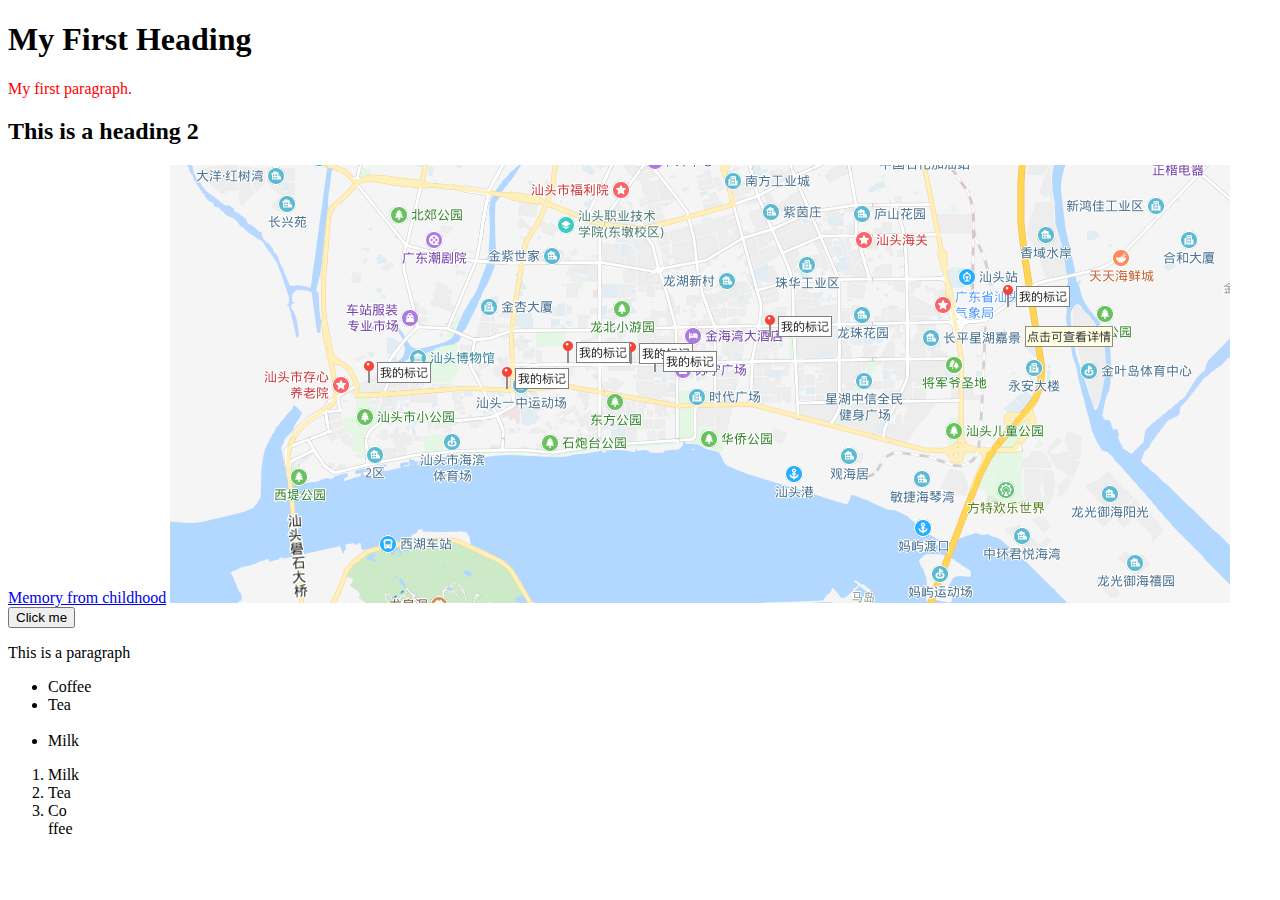
==== index.htm @ 7d20c74f "First push" ====
<!DOCTYPE html>
<html lang="en-US">
    <body>
        <h1>My First Heading</h1>

        <p style="color:red">My first paragraph.</p>

        <h2>This is a heading 2</h2>

        <a href="https://www.4399.com">Memory from childhood</a>
        
        <img src="Destination.png" alt="Shantou"> 

        <button>Click me</button>
        
        <p title="I'm a tooltip">
            This is a paragraph
        </p>

        <ul> 
            <li>Coffee</li>
            <li>Tea</li>
            <br>
            <li>Milk</li>
        </ul>

        <ol>
            <li>Milk</li>
            <li>Tea</li>
            <li>Co<br>ffee</li>
        </ol>
    </body>
</html>
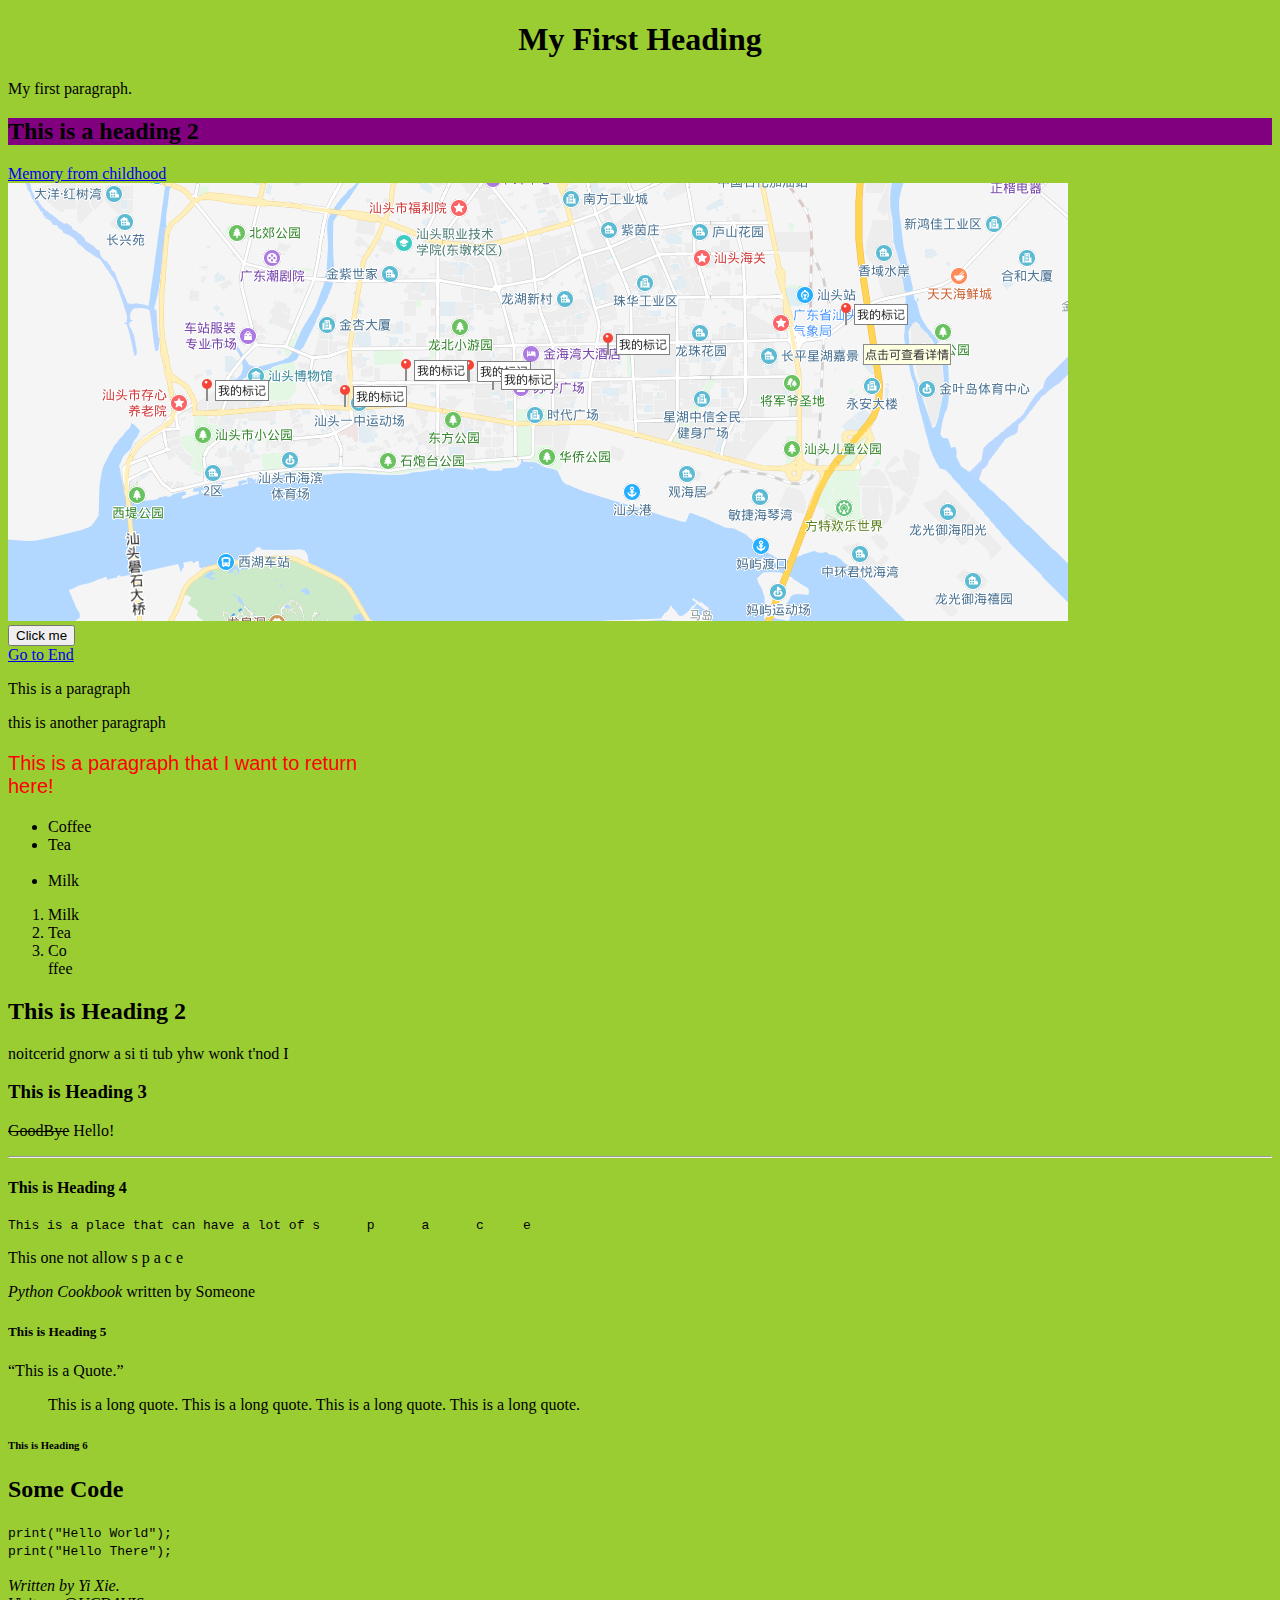
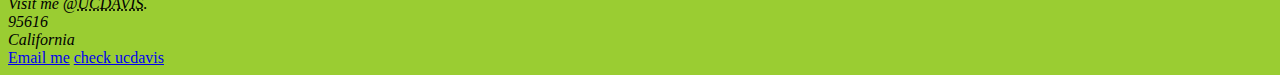
==== commit 0a4e0178: "add some style" ====
--- a/index.htm
+++ b/index.htm
@@ -1,33 +1,70 @@
 <!DOCTYPE html>
 <html lang="en-US">
-    <body>
-        <h1>My First Heading</h1>
+    <body style="background-color: yellowgreen"> <!--Change the Background color-->
+        <h1 style="text-align:center">My First Heading</h1>    <!--align the heading 1 at center-->
 
-        <p style="color:red">My first paragraph.</p>
+        <p>My first paragraph.</p>    <!--Change the color of the paragraph-->
 
-        <h2>This is a heading 2</h2>
+        <h2 style="background-color: purple">This is a heading 2</h2>
+        <a href="https://www.4399.com">Memory from childhood</a>
+        <br>
+        <img src="Destination.png" alt="Shantou">  <!--alt contents will apear if the page cannot find the picture-->
+        <br>
+        <button>Click me</button>
+        <br>
+        <a href="#end">Go to End</a>
 
-        <a href="https://www.4399.com">Memory from childhood</a>
-        
-        <img src="Destination.png" alt="Shantou"> 
-
-        <button>Click me</button>
-        
-        <p title="I'm a tooltip">
+        <p title="I'm a tooltip">   <!--the browser will show this sentence if put mouse on the paragraph-->
             This is a paragraph
         </p>
+        <p>this is another paragraph</p>
+        <p style="font-family:arial;color:red;font-size:20px;">This is a paragraph that I want to return <br> here!</p>
 
-        <ul> 
+        <ul>                        <!--bullet point list-->
             <li>Coffee</li>
             <li>Tea</li>
             <br>
             <li>Milk</li>
         </ul>
 
-        <ol>
+        <ol>                        <!--1.2.3.list-->
             <li>Milk</li>
             <li>Tea</li>
             <li>Co<br>ffee</li>
         </ol>
+        <h2>This is Heading 2</h2>  <!--Title can use for multiple times-->
+        <bdo dir="rtl">I don't know why but it is a wrong direction</bdo>
+
+        <h3>This is Heading 3</h3>  <!--Make sure title is title-->
+        <p><del>GoodBye</del> Hello!</p>
+
+        <hr>    <!--Split Line-->
+        <h4>This is Heading 4</h4>
+        <pre>This is a place that can have a lot of s      p      a      c     e</pre>
+        <p>This one not allow s    p   a    c    e</p>
+        <p><cite>Python Cookbook</cite> written by Someone</p>
+
+        <h5>This is Heading 5</h5>
+        <q>This is a Quote.</q>
+        <blockquote>This is a long quote. This is a long quote. This is a long quote. This is a long quote.</blockquote>
+      
+        <h6>This is Heading 6</h6>
+        <h2>Some Code</h2>
+        <code>
+            print("Hello World");<br>
+            print("Hello There");
+        </code>
+        <br>
+        <br>
+        <address>
+            Written by Yi Xie. <br>
+            Visit me @<dfn><abbr title="University of California, Davis">UCDAVIS</abbr></dfn>. <br>
+            95616 <br>
+            California
+        </address>
+        <a href="mailto:yilxie@ucdavis.edu?subject=Hello again">Email me</a>
+        <a href="www.ucdavis.edu"target="_blank">check ucdavis</a>   <!--open the website in another page-->
+        <a name="end"></a>
     </body>
-</html>+</html>
+
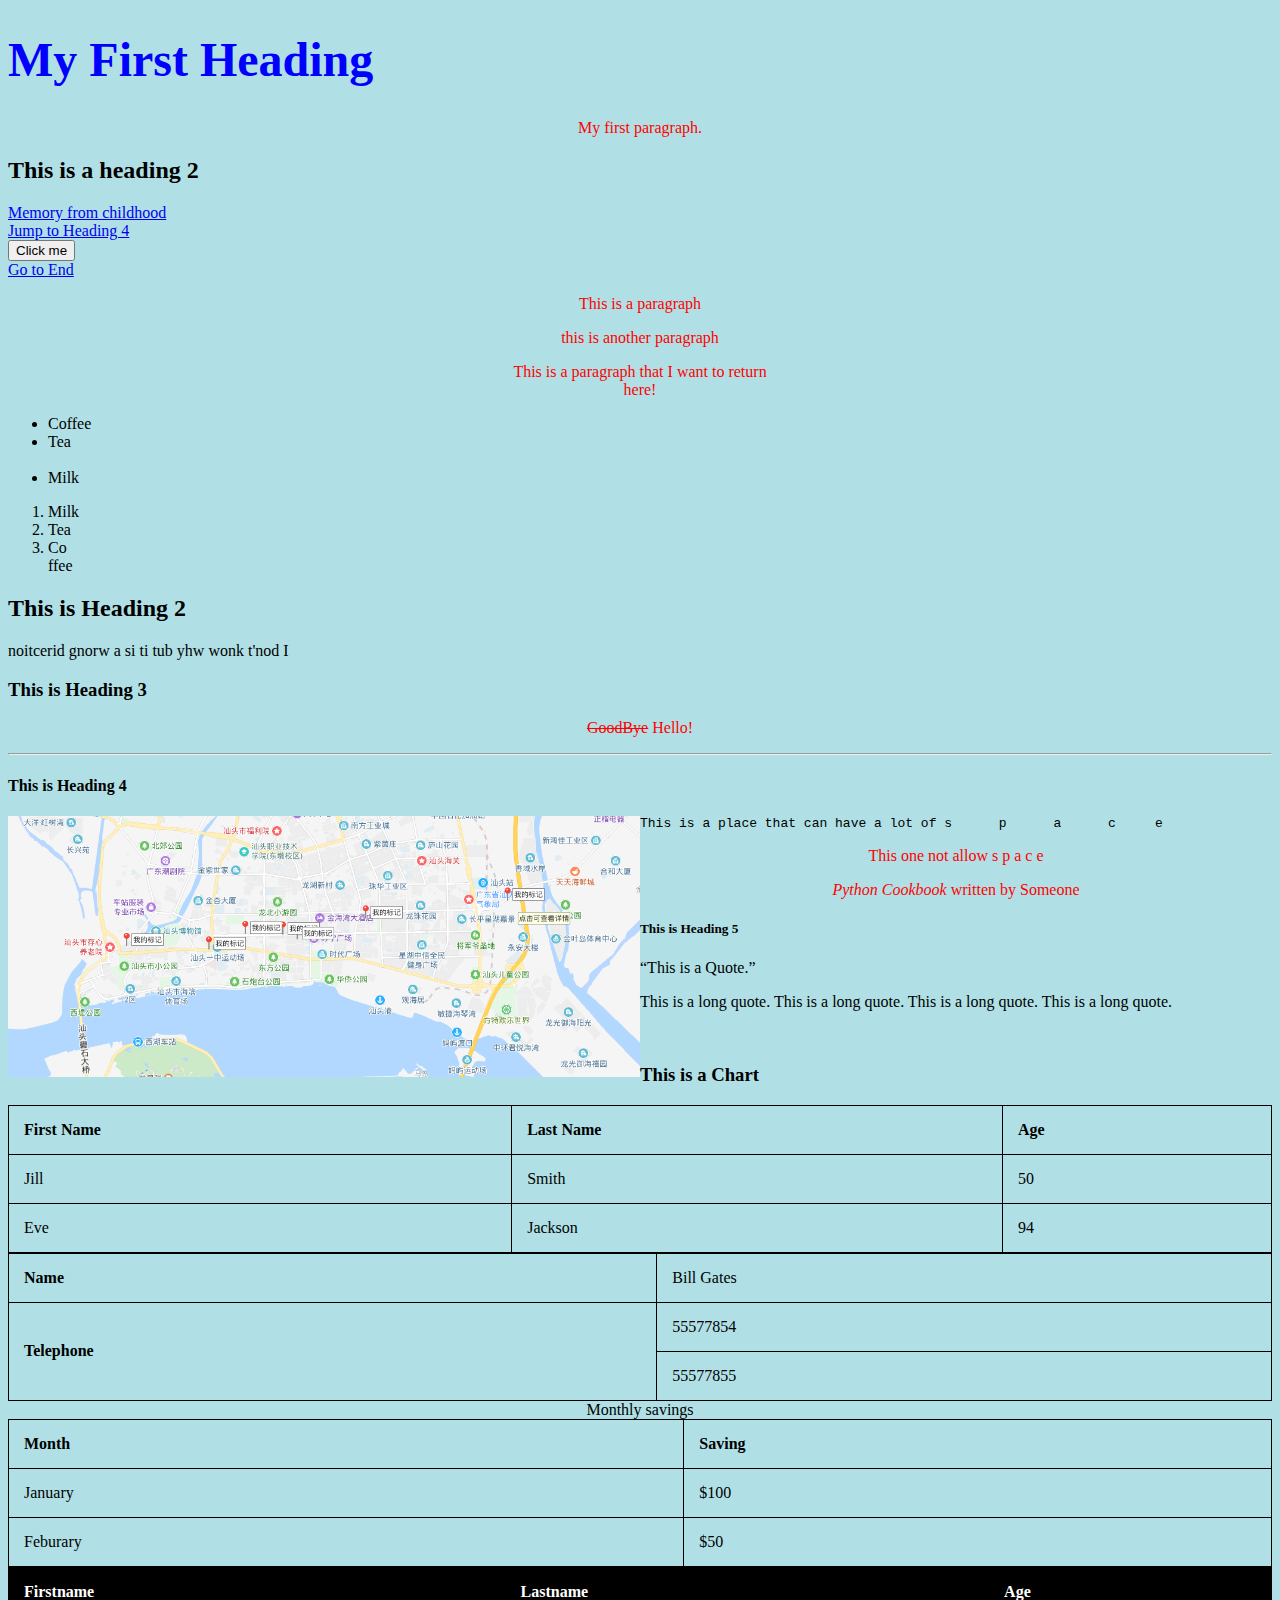
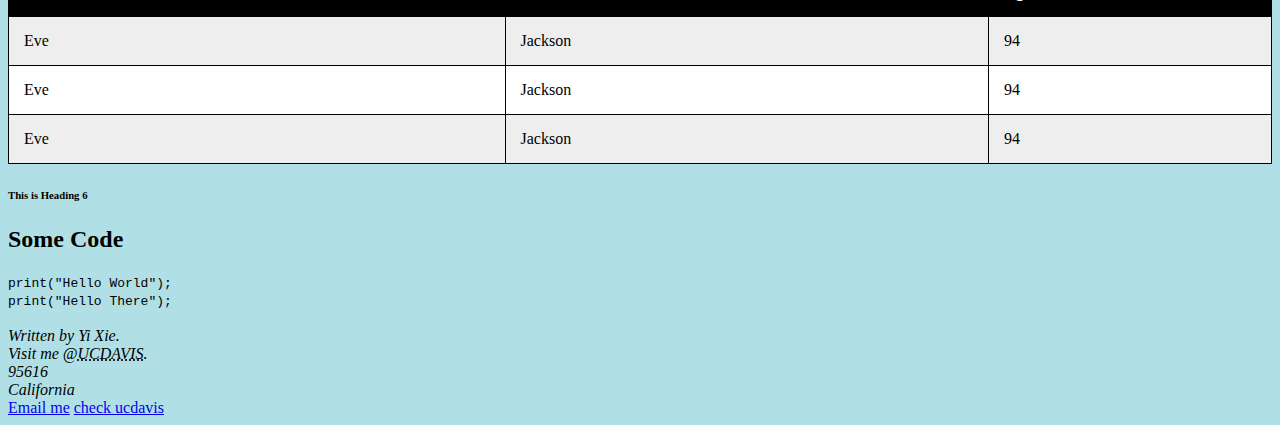
==== commit 414822fe: "add some table" ====
--- a/index.htm
+++ b/index.htm
@@ -1,14 +1,17 @@
 <!DOCTYPE html>
 <html lang="en-US">
-    <body style="background-color: yellowgreen"> <!--Change the Background color-->
-        <h1 style="text-align:center">My First Heading</h1>    <!--align the heading 1 at center-->
+    <head>
+        <link rel="stylesheet" href="css_learning1.css">
+    </head>
+    <body>
+        <h1>My First Heading</h1>    <!--align the heading 1 at center-->
 
         <p>My first paragraph.</p>    <!--Change the color of the paragraph-->
 
-        <h2 style="background-color: purple">This is a heading 2</h2>
-        <a href="https://www.4399.com">Memory from childhood</a>
+        <h2>This is a heading 2</h2>
+        <a href="https://www.4399.com" title="Go to 4399.com">Memory from childhood</a>
         <br>
-        <img src="Destination.png" alt="Shantou">  <!--alt contents will apear if the page cannot find the picture-->
+        <a href="#heading4">Jump to Heading 4</a>
         <br>
         <button>Click me</button>
         <br>
@@ -18,7 +21,7 @@
             This is a paragraph
         </p>
         <p>this is another paragraph</p>
-        <p style="font-family:arial;color:red;font-size:20px;">This is a paragraph that I want to return <br> here!</p>
+        <p>This is a paragraph that I want to return <br> here!</p>
 
         <ul>                        <!--bullet point list-->
             <li>Coffee</li>
@@ -39,7 +42,9 @@
         <p><del>GoodBye</del> Hello!</p>
 
         <hr>    <!--Split Line-->
-        <h4>This is Heading 4</h4>
+        <h4 id="heading4">This is Heading 4</h4>
+        <img src="Destination.png" alt="Shantou" style="float:left;width:50%;height:50%;">  <!--alt contents will apear if the page cannot find the picture-->
+
         <pre>This is a place that can have a lot of s      p      a      c     e</pre>
         <p>This one not allow s    p   a    c    e</p>
         <p><cite>Python Cookbook</cite> written by Someone</p>
@@ -48,6 +53,79 @@
         <q>This is a Quote.</q>
         <blockquote>This is a long quote. This is a long quote. This is a long quote. This is a long quote.</blockquote>
       
+        <br>
+        <h3>This is a Chart</h3>
+        <table style="width:100%">
+            <tr>
+                <th>First Name</th>
+                <th>Last Name</th>
+                <th>Age</th>
+            </tr>
+            <tr>
+                <td>Jill</td>
+                <td>Smith</td>
+                <td>50</td>
+            </tr>
+            <tr>
+                <td>Eve</td>
+                <td>Jackson</td>
+                <td>94</td>
+            </tr>
+        </table>
+        
+        <table style="width:100%">
+            <tr>
+                <th>Name</th>
+                <td>Bill Gates</td>
+            </tr>
+            <tr>
+                <th rowspan="2">Telephone</th>
+                <td>55577854</td>
+            </tr>
+            <tr>
+                <td>55577855</td>
+            </tr>
+        </table>
+
+        <table style="width:100%">
+            <caption>Monthly savings</caption>
+            <tr>
+                <th>Month</th>
+                <th>Saving</th>
+            </tr>
+            <tr>
+                <td>January</td>
+                <td>$100</td>
+            </tr>
+            <tr>
+                <td>Feburary</td>
+                <td>$50</td>
+            </tr>
+        </table>
+
+        <table id="t01">
+            <tr>
+                <th>Firstname</th>
+                <th>Lastname</th>
+                <th>Age</th>
+            </tr>
+            <tr>
+                <td>Eve</td>
+                <td>Jackson</td>
+                <td>94</td>
+            </tr>
+            <tr>
+                <td>Eve</td>
+                <td>Jackson</td>
+                <td>94</td>
+            </tr>
+            <tr>
+                <td>Eve</td>
+                <td>Jackson</td>
+                <td>94</td>
+            </tr>
+        </table>
+
         <h6>This is Heading 6</h6>
         <h2>Some Code</h2>
         <code>
--- a/css_learning1.css
+++ b/css_learning1.css
@@ -0,0 +1,40 @@
+h1{
+    color: blue;
+    font-family: Verdana;
+    font-size: 300%;
+}
+
+body{
+    background-color: powderblue;
+}
+
+p {
+    color:red;
+    text-align: center;
+}
+table,th,td{
+    border: 1px solid black;
+    border-collapse: collapse;
+}
+
+th,td{
+    padding: 15px;
+    text-align: left;
+}
+
+table#t01{
+    width:100%;
+    background-color:#f1f1c1;
+}
+
+table#t01 tr:nth-child(even){
+    background-color: #eee;
+}
+table#t01 tr:nth-child(odd){
+    background-color: #fff;
+}
+table#t01 th{
+    color: white;
+    background-color: black;
+}
+
